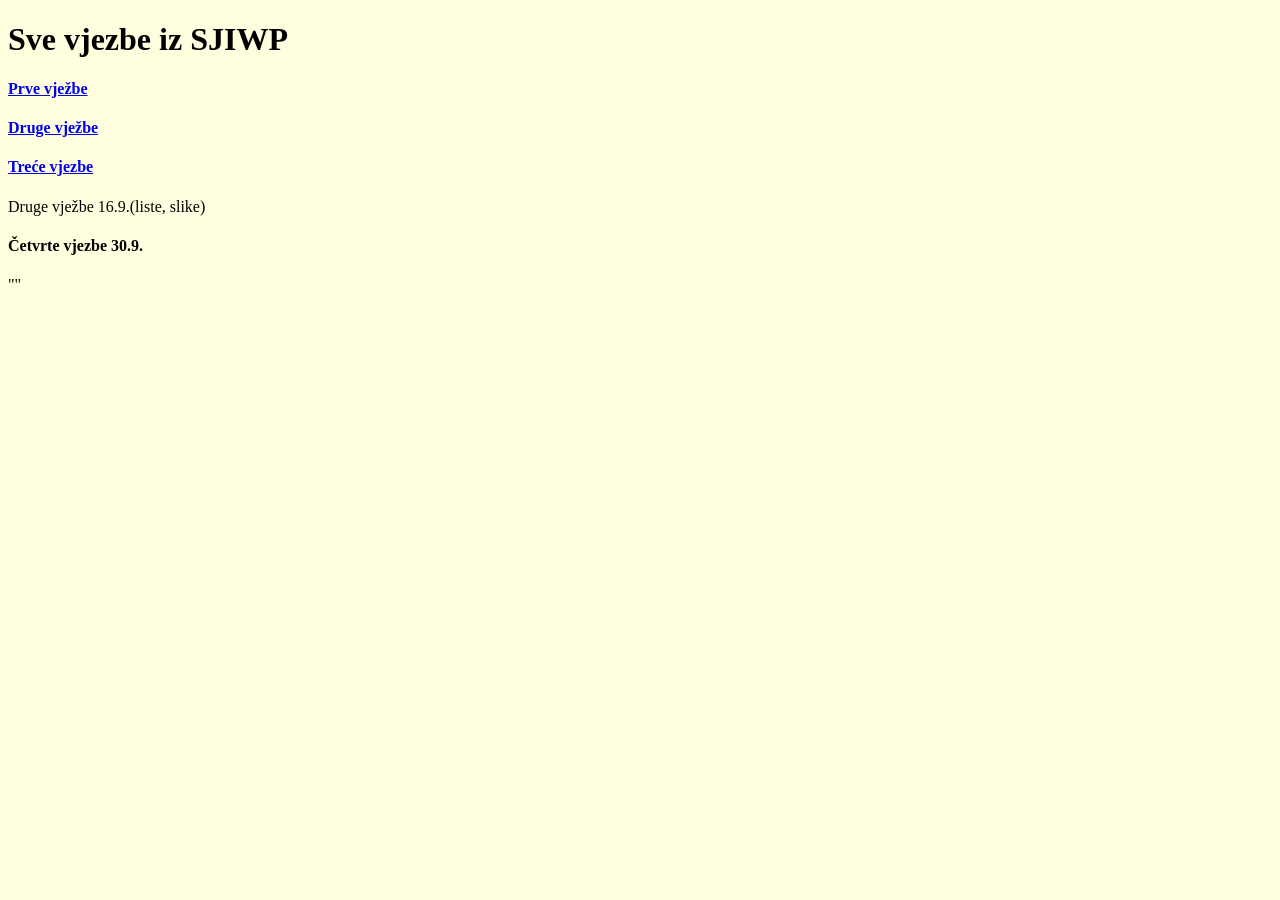
==== index.html @ 176121ad "sve vjezbe" ====
<!DOCTYPE html>
<html lang="en">
<head>
    <meta charset="UTF-8">
    <meta name="viewport" content="width=device-width, initial-scale=1.0">
    <title>Pocetna</title>
    <link rel="stylesheet" href="stil.css">

</head>

<bodyalign="center">
    <h1>Sve vjezbe iz SJIWP</h1>

    <h4><a href="prvi.html">Prve vježbe  </a> </h4>
    <h4><a href="vjezba2.html">Druge vježbe </a> </h4>                                 
    <h4><a href="vjezba3.html">Treće vjezbe</a></h4>Druge vježbe 16.9.(liste, slike)</a></h4>
    <h4>Četvrte vjezbe 30.9.</h4>

    
</body>""
</html>
---- stil.css ----
body {
    background-color: lightyellow;
    color: black;
}
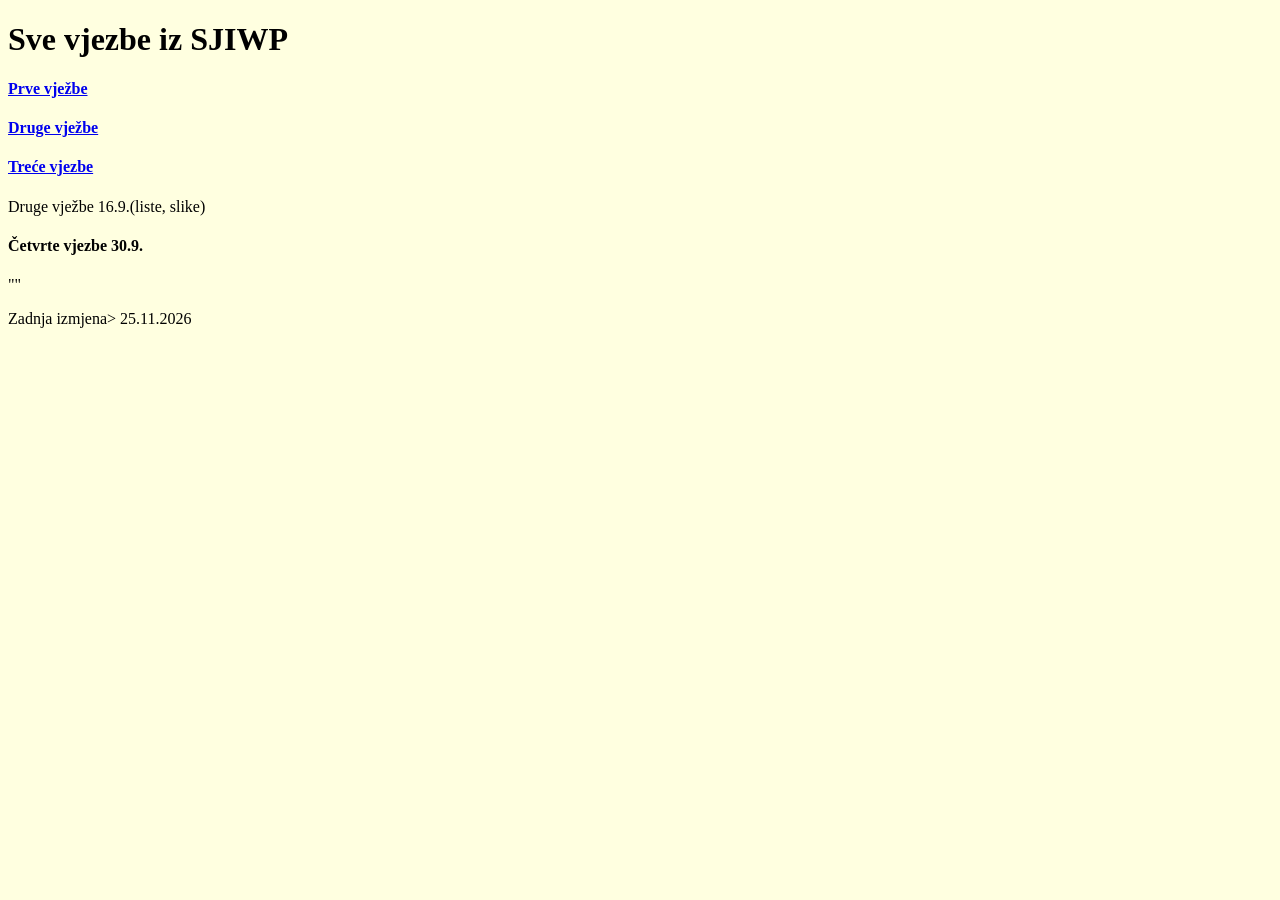
==== commit 1b5f6e7a: "dodan datum izmjene" ====
--- a/index.html
+++ b/index.html
@@ -18,4 +18,6 @@
 
     
 </body>""
-</html>+</html>
+
+<p> Zadnja izmjena> 25.11.2026 </p>
